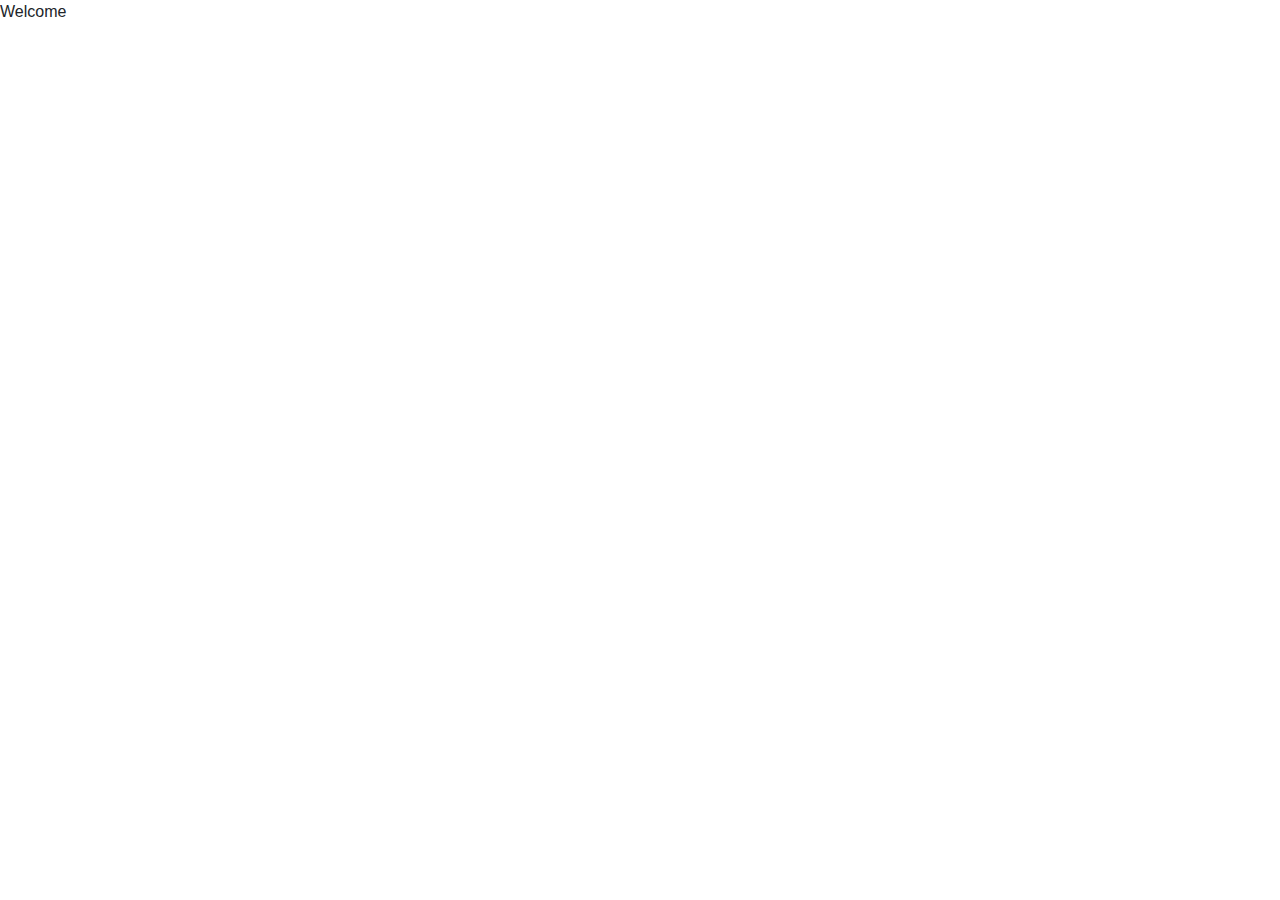
==== src/main/resources/templates/index.html @ 64797687 "index page and menu" ====
<!DOCTYPE html>
<html>

<head>
    <title>Index</title>
    <meta charset="UTF-8">
    <meta name="viewport" content="width=device-width, initial-scale=1.0">
    <link rel="stylesheet" href="https://stackpath.bootstrapcdn.com/bootstrap/4.3.1/css/bootstrap.min.css"
        integrity="sha384-ggOyR0iXCbMQv3Xipma34MD+dH/1fQ784/j6cY/iJTQUOhcWr7x9JvoRxT2MZw1T" crossorigin="anonymous">
    <script src="https://stackpath.bootstrapcdn.com/bootstrap/4.3.1/js/bootstrap.min.js"
        integrity="sha384-JjSmVgyd0p3pXB1rRibZUAYoIIy6OrQ6VrjIEaFf/nJGzIxFDsf4x0xIM+B07jRM" crossorigin="anonymous">
    </script>
    <script src="https://code.jquery.com/jquery-3.4.1.js"
        integrity="sha256-WpOohJOqMqqyKL9FccASB9O0KwACQJpFTUBLTYOVvVU=" crossorigin="anonymous"></script>
    <script src="../js/script.js"></script>
</head>

<body>
    <div id="menu"></div>
    <div>Welcome</div>
</body>

</html>
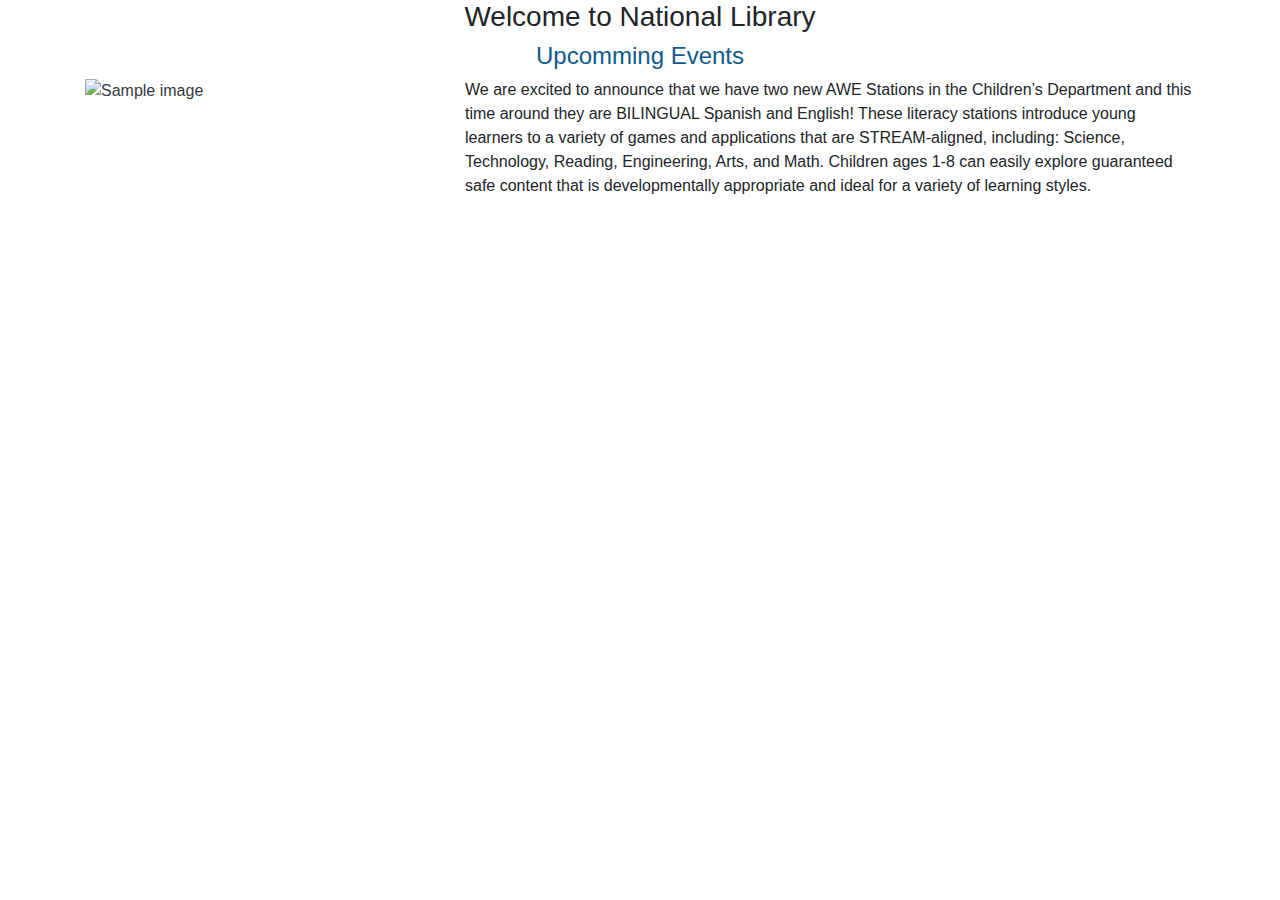
==== commit 3a90f560: "fix html titles" ====
--- a/src/main/resources/templates/index.html
+++ b/src/main/resources/templates/index.html
@@ -2,7 +2,7 @@
 <html>
 
 <head>
-    <title>Index</title>
+    <title>Home</title>
     <meta charset="UTF-8">
     <meta name="viewport" content="width=device-width, initial-scale=1.0">
     <link rel="stylesheet" href="https://stackpath.bootstrapcdn.com/bootstrap/4.3.1/css/bootstrap.min.css"
@@ -13,11 +13,30 @@
     <script src="https://code.jquery.com/jquery-3.4.1.js"
         integrity="sha256-WpOohJOqMqqyKL9FccASB9O0KwACQJpFTUBLTYOVvVU=" crossorigin="anonymous"></script>
     <script src="../js/script.js"></script>
+    <link rel="stylesheet" type="text/css" href="../css/myStyle.css" />
 </head>
 
 <body>
     <div id="menu"></div>
-    <div>Welcome</div>
+    <div class="container">
+        <h3 align="center" class="home"> Welcome to National Library</h4>
+            <h4 align="center" style="color: #0f5a8b;">Upcomming Events</h4>
+            <div class="row">
+
+                <div class="col-md-4">
+                    <img style="opacity: 0.9" class="img-fluid" src="https://www.intellievent.com/images/blog/tse19.png"
+                        alt="Sample image">
+                </div>
+                <div class="col-md-8">
+                    <p class="dark-grey-text ">We are excited to announce that we have two new AWE Stations in the
+                        Children’s Department and this time around they are BILINGUAL Spanish and English! These
+                        literacy stations introduce young learners to a variety of games and applications that are
+                        STREAM-aligned, including: Science, Technology, Reading, Engineering, Arts, and Math. Children
+                        ages 1-8 can easily explore guaranteed safe content that is developmentally appropriate and
+                        ideal for a variety of learning styles.</p>
+
+                </div>
+            </div>
 </body>
 
 </html>